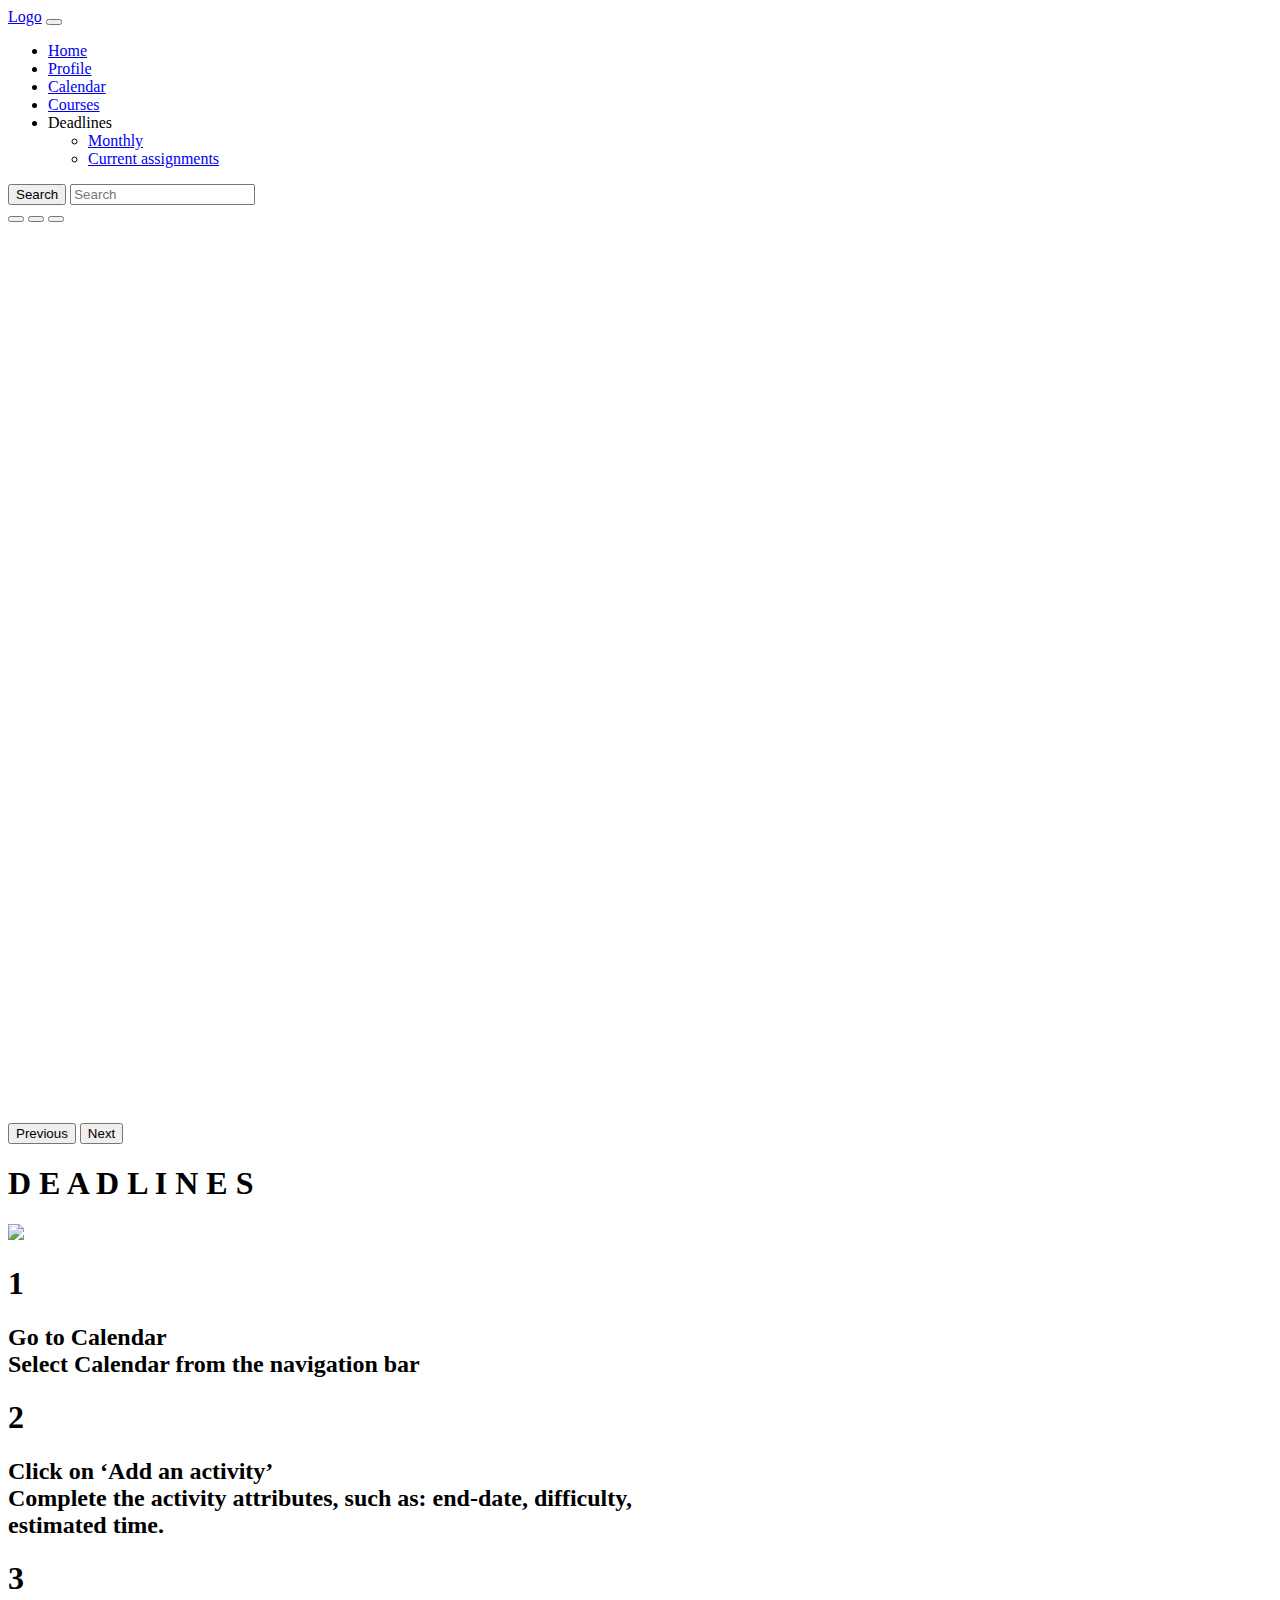
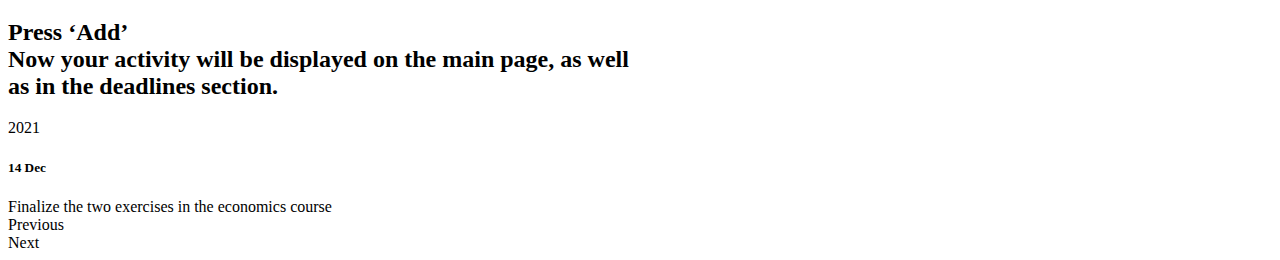
==== src/main/resources/html/home.html @ 47fa59f4 "Home page" ====
<!DOCTYPE html>
<html lang="en">

<head>
    <meta charset="UTF-8">
    <meta http-equiv="X-UA-Compatible" content="IE=edge">
    <meta name="viewport" content="width=device-width, initial-scale=1.0">
    <script src="https://code.jquery.com/jquery-3.6.0.js"
        integrity="sha256-H+K7U5CnXl1h5ywQfKtSj8PCmoN9aaq30gDh27Xc0jk=" crossorigin="anonymous"></script>
    <link href="https://cdn.jsdelivr.net/npm/bootstrap@5.1.3/dist/css/bootstrap.min.css" rel="stylesheet"
        integrity="sha384-1BmE4kWBq78iYhFldvKuhfTAU6auU8tT94WrHftjDbrCEXSU1oBoqyl2QvZ6jIW3" crossorigin="anonymous">
    <script src="https://cdn.jsdelivr.net/npm/bootstrap@5.1.3/dist/js/bootstrap.bundle.min.js"
        integrity="sha384-ka7Sk0Gln4gmtz2MlQnikT1wXgYsOg+OMhuP+IlRH9sENBO0LRn5q+8nbTov4+1p"
        crossorigin="anonymous"></script>
    <link rel="stylesheet" href="/style/home.css">
    <script src="/scripts/carousel.js"></script>
    <title>Home</title>
</head>

<body>

    <nav class="navbar navbar-expand-lg navbar-light bg-light">
        <div class="container-fluid">
            <a class="navbar-brand" href="home.html">Logo</a>
            <button class="navbar-toggler" type="button" data-bs-toggle="collapse"
                data-bs-target="#navbarSupportedContent" aria-controls="navbarSupportedContent" aria-expanded="false"
                aria-label="Toggle navigation">
                <span class="navbar-toggler-icon"></span>
            </button>
            <div class="collapse navbar-collapse" id="navbarSupportedContent">
                <ul class="navbar-nav me-auto mb-2 mb-lg-0">
                    <li class="nav-item">
                        <a class="nav-link active" aria-current="page" href="#">Home</a>
                    </li>
                    <li class="nav-item">
                        <a class="nav-link" href="/html/profile.html">Profile</a>
                    </li>
                    <li class="nav-item">
                        <a class="nav-link" href="/html/calendar.html">Calendar</a>
                    </li>
                    <li class="nav-item">
                        <a class="nav-link" href="/html/courses.html">Courses</a>
                    </li>
                    <li class="nav-item dropdown">
                        <a class="nav-link dropdown-toggle" id="navbarDropdown" role="button" data-bs-toggle="dropdown"
                            aria-expanded="false">
                            Deadlines
                        </a>
                        <ul class="dropdown-menu" aria-labelledby="navbarDropdown">
                            <li><a class="dropdown-item" href="#">Monthly</a></li>
                            <li><a class="dropdown-item" href="#">Current assignments</a></li>
                        </ul>
                    </li>
                </ul>
                <form class="d-flex">
                    <button class="btn btn-outline-success" type="submit">Search</button>
                    <input class="form-control me-2" type="search" placeholder="Search" aria-label="Search">
                </form>
            </div>
        </div>
    </nav>

    <div class="main-container">
        <div id="carouselExampleFade" class="carousel slide carousel-fade" data-ride="carousel">
            <div class="carousel-indicators">
                <button id="line-btn" type="button" data-bs-target="#carouselExampleIndicators" data-bs-slide-to="0"
                    class="active" aria-current="true" aria-label="Slide 1"></button>
                <button id="line-btn" type="button" data-bs-target="#carouselExampleIndicators" data-bs-slide-to="1"
                    aria-label="Slide 2"></button>
                <button id="line-btn" type="button" data-bs-target="#carouselExampleIndicators" data-bs-slide-to="2"
                    aria-label="Slide 3"></button>
            </div>
            <div class="carousel-inner" role="listbox">
                <div class="carousel-item active" style="height: 300px;">
                    <video class="video-fluid" autoplay loop muted src="/Media/study-laptop_Trim.mp4"
                        type="video/mp4"></video>
                </div>
                <div class="carousel-item" style="height: 300px;">
                    <video class="video-fluid" autoplay loop muted src="/Media/study-write_Trim.mp4"></video>
                </div>
                <div class="carousel-item" style="height: 300px;">
                    <video class="video-fluid" autoplay loop muted src="/media/girl-laptop_Trim.mp4"></video>
                </div>

            </div>
            <button id="arrow-prev" class="carousel-control-prev" type="button" data-bs-target="#carouselExampleFade"
                data-bs-slide="prev">
                <span class="carousel-control-prev-icon" aria-hidden="true"></span>
                <span class="visually-hidden">Previous</span>
            </button>
            <button id="arrow-next" class="carousel-control-next" type="button" data-bs-target="#carouselExampleFade"
                data-bs-slide="next">
                <span class="carousel-control-next-icon" aria-hidden="true"></span>
                <span class="visually-hidden">Next</span>
            </button>
        </div>

        <div class="deadlines row">
            <div class="title-deadlines col-xs-12" >
                <h1 id="deadlines-title">D E A D L I N E S</h1>
                <div id="title-underline"></div>
            </div>
            
            <div class="tutorial-deadlines col-xs-12 col-sm-12 col-md-8">
                <img src="/media/project_img_endava.jpg" class="img-deadlines" style="width: 400px;">
                <div class="step" id="step1">
                    <h1>1</h1>
                    <h2>Go to Calendar <br>
                        <span>Select Calendar from the navigation bar</span></h2>
                </div>
                <div class="step" id="step2">
                    <h1>2</h1> 
                    <h2>Click on ‘Add an activity’ <br>
                        <span>Complete the activity attributes, such
                        as: end-date, difficulty, <br> estimated time.</span></h2>
                </div>
                <div class="step" id="step3">
                    <h1>3</h1>
                    <h2>Press ‘Add’ <br>
                        <span>Now your activity will be displayed on the 
                        main page, as well <br> as in the deadlines
                        section.</span></h2>
                </div>
            </div>

            <div class="calendar-side col-xs-12 col-sm-12 col-md-4">
                <div class="card text-dark bg-light mb-3">
                    <div class="card-header year">2021</div>
                    <div class="card-body">
                      <h5 class="card-title deadline-date">14 Dec</h5>
                      <div class="deadline-message">Finalize the two exercises in the economics course</div>
                    </div>
                  </div>
                  <div class="calendar-buttons">
                    <div class="btn-calendar">Previous</div>
                    <div class="btn-calendar">Next</div>
                  </div>
                
            </div>
            
        </div>
        <div id="separator-one"></div>


    </div>

</body>

</html>
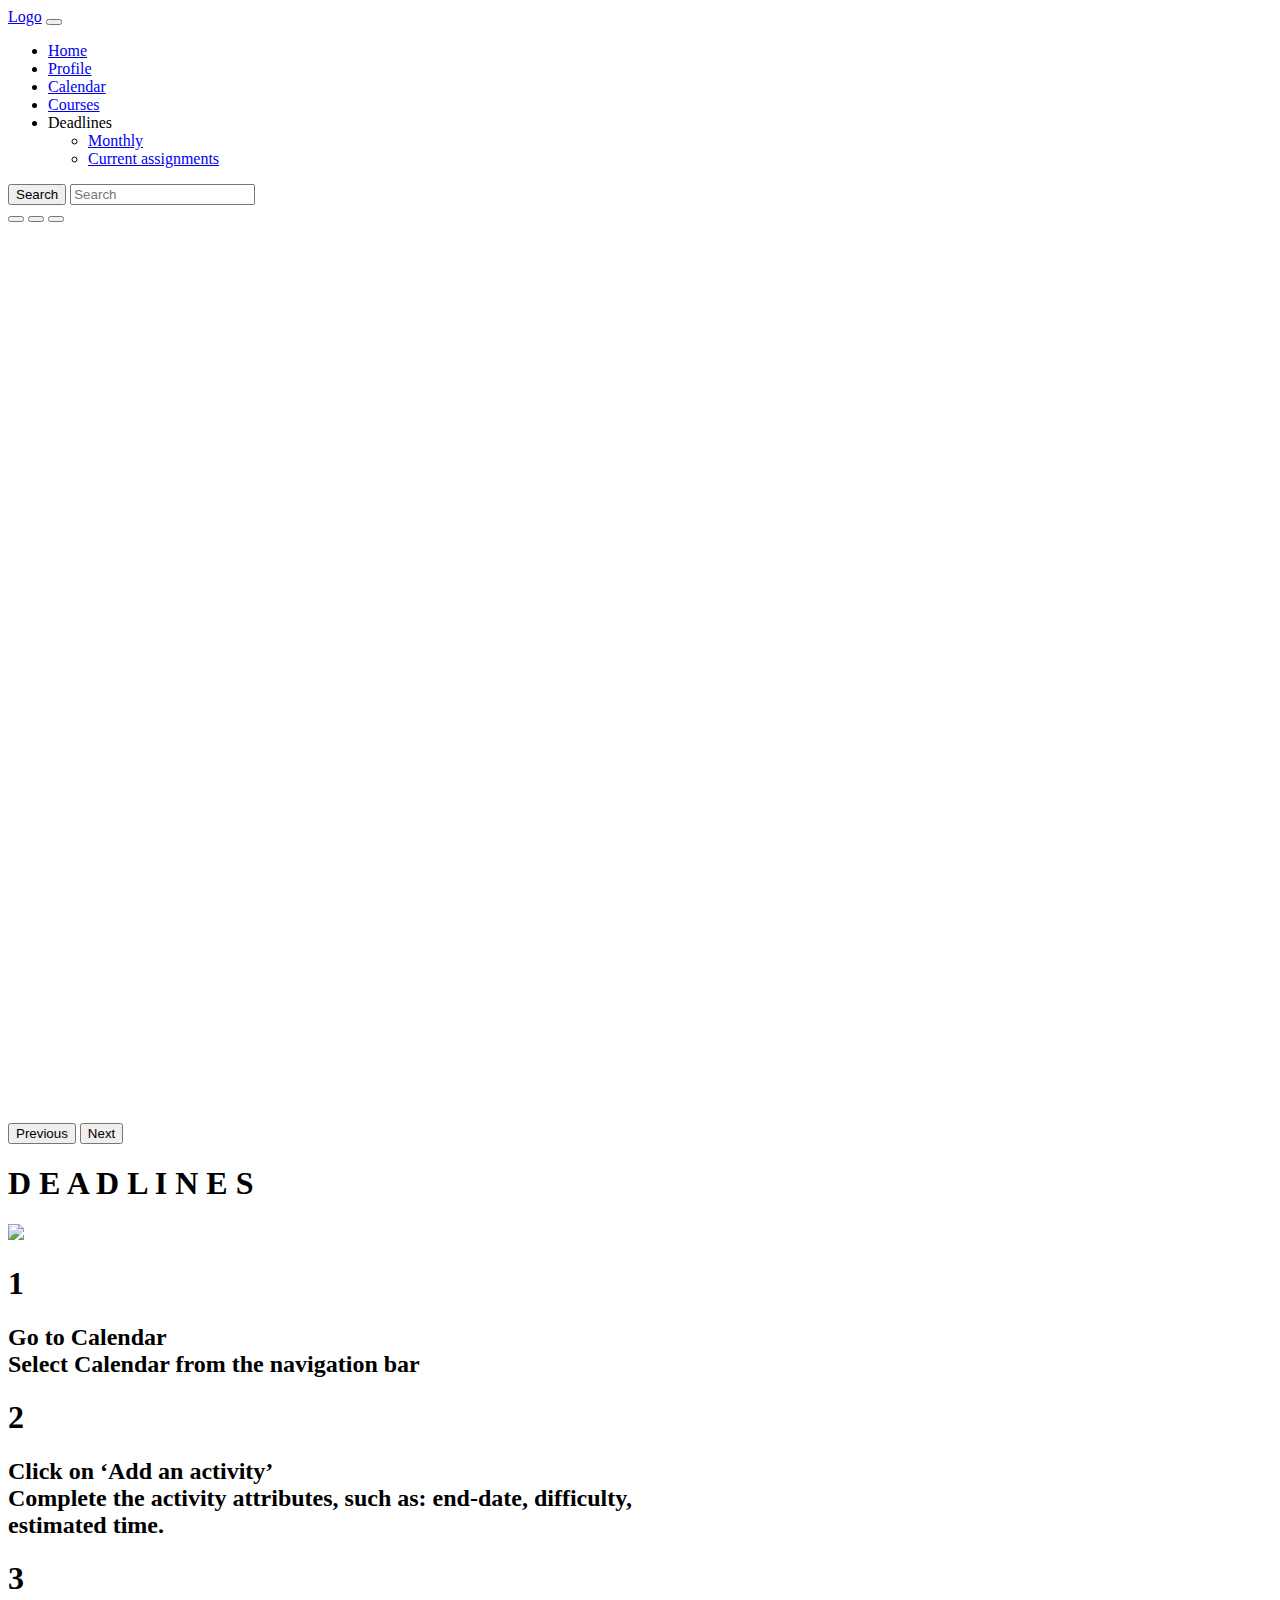
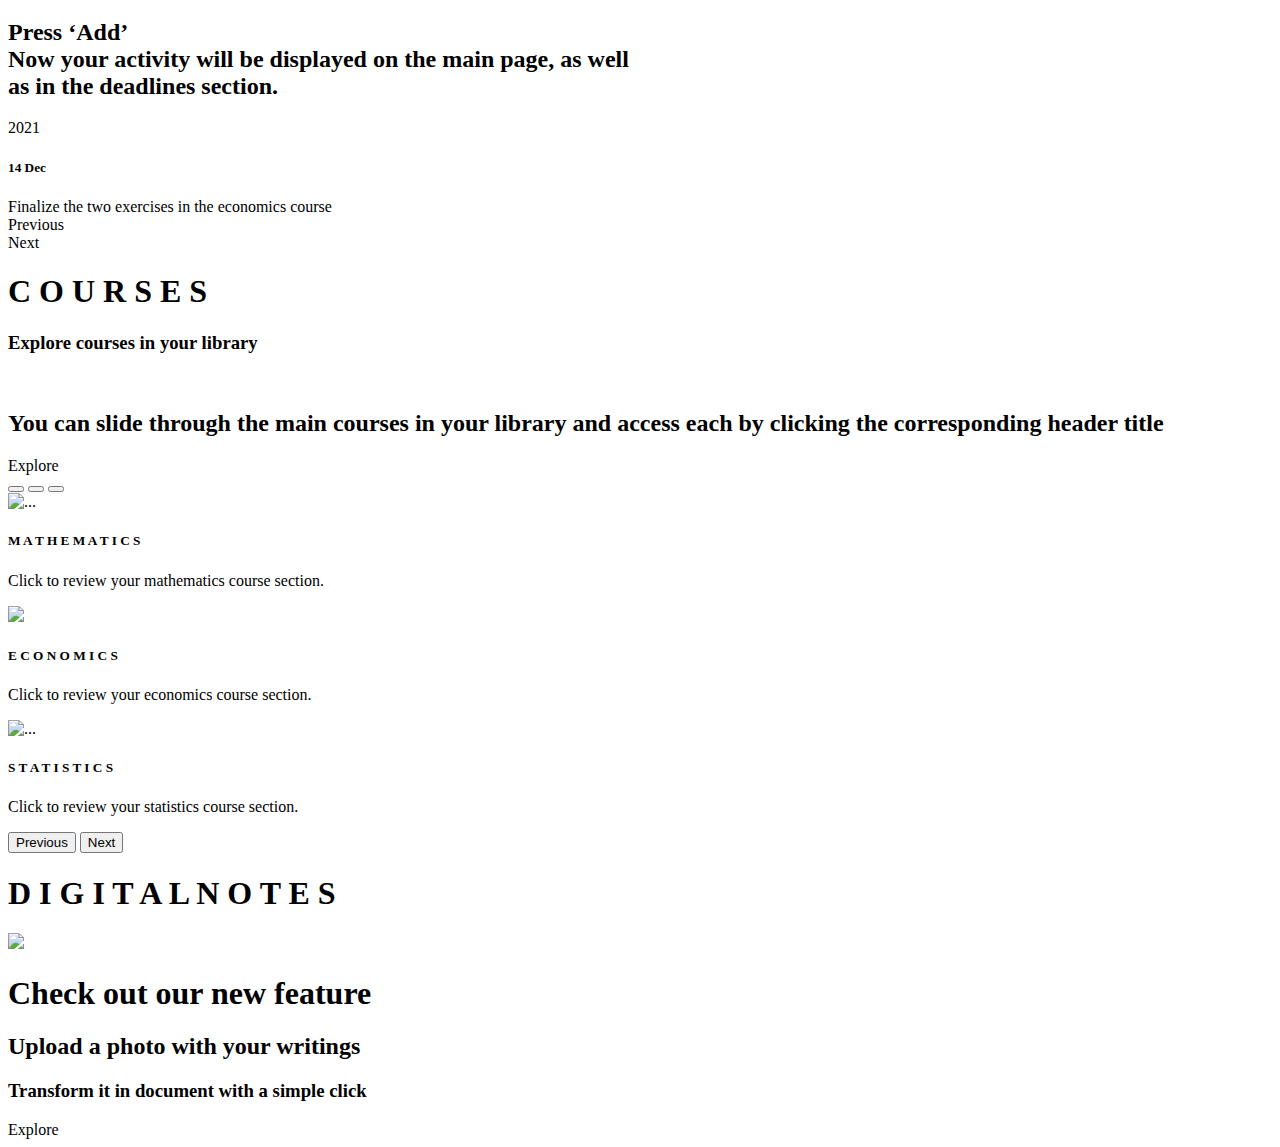
==== commit a5d409fe: "Home page done 80%" ====
--- a/src/main/resources/html/home.html
+++ b/src/main/resources/html/home.html
@@ -61,34 +61,34 @@
     </nav>
 
     <div class="main-container">
-        <div id="carouselExampleFade" class="carousel slide carousel-fade" data-ride="carousel">
+        <div id="carouselExampleFadee" class="carousel slide carousel-fade" data-ride="carousel">
             <div class="carousel-indicators">
-                <button id="line-btn" type="button" data-bs-target="#carouselExampleIndicators" data-bs-slide-to="0"
-                    class="active" aria-current="true" aria-label="Slide 1"></button>
-                <button id="line-btn" type="button" data-bs-target="#carouselExampleIndicators" data-bs-slide-to="1"
+                <button type="button" data-bs-target="#carouselExampleFadee" data-bs-slide-to="0"
+                    class="active line-btn" aria-current="true" aria-label="Slide 1"></button>
+                <button class="line-btn" type="button" data-bs-target="#carouselExampleFadee" data-bs-slide-to="1"
                     aria-label="Slide 2"></button>
-                <button id="line-btn" type="button" data-bs-target="#carouselExampleIndicators" data-bs-slide-to="2"
+                <button class="line-btn" type="button" data-bs-target="#carouselExampleFadee" data-bs-slide-to="2"
                     aria-label="Slide 3"></button>
             </div>
             <div class="carousel-inner" role="listbox">
                 <div class="carousel-item active" style="height: 300px;">
-                    <video class="video-fluid" autoplay loop muted src="/Media/study-laptop_Trim.mp4"
+                    <video class="video-fluid" autoplay loop muted src="/media/study-laptop_Trim.mp4"
                         type="video/mp4"></video>
                 </div>
                 <div class="carousel-item" style="height: 300px;">
-                    <video class="video-fluid" autoplay loop muted src="/Media/study-write_Trim.mp4"></video>
+                    <video class="video-fluid" autoplay loop muted src="/media/study-write_Trim.mp4"></video>
                 </div>
                 <div class="carousel-item" style="height: 300px;">
                     <video class="video-fluid" autoplay loop muted src="/media/girl-laptop_Trim.mp4"></video>
                 </div>
 
             </div>
-            <button id="arrow-prev" class="carousel-control-prev" type="button" data-bs-target="#carouselExampleFade"
+            <button id="arrow-prev" class="carousel-control-prev" type="button" data-bs-target="#carouselExampleFadee"
                 data-bs-slide="prev">
                 <span class="carousel-control-prev-icon" aria-hidden="true"></span>
                 <span class="visually-hidden">Previous</span>
             </button>
-            <button id="arrow-next" class="carousel-control-next" type="button" data-bs-target="#carouselExampleFade"
+            <button id="arrow-next" class="carousel-control-next" type="button" data-bs-target="#carouselExampleFadee"
                 data-bs-slide="next">
                 <span class="carousel-control-next-icon" aria-hidden="true"></span>
                 <span class="visually-hidden">Next</span>
@@ -98,7 +98,7 @@
         <div class="deadlines row">
             <div class="title-deadlines col-xs-12" >
                 <h1 id="deadlines-title">D E A D L I N E S</h1>
-                <div id="title-underline"></div>
+                <div class="title-underline"></div>
             </div>
             
             <div class="tutorial-deadlines col-xs-12 col-sm-12 col-md-8">
@@ -142,8 +142,104 @@
         <div id="separator-one"></div>
 
 
+        <div class="courses row">
+            
+            <div class="title-courses col-xs-12">
+                <h1 class="courses-title">C O U R S E S</h1>
+                <div class="title-underline"></div>
+            </div>
+
+            <div class="course-description col-xs-12 col-md-4">
+                <h3 class="course-tutorial">Explore courses in your library
+                </h3> <br>
+                <h2 class="tutorial-courses"> You can slide through the main courses in your 
+                    library and access each by clicking the corresponding header
+                    title
+                </h2>
+                <div class="btn-explore-courses">Explore</div>
+            </div>
+
+            <div class="course-overview  col-xs-12 col-md-8">
+
+                  <div id="carouselExampleFade" class="carousel slide carousel-fade" data-bs-ride="carousel">
+                    <div class="carousel-indicators">
+                      <button type="button" data-bs-target="#carouselExampleFade" data-bs-slide-to="0" class="active" aria-current="true" aria-label="Slide 1"></button>
+                      <button type="button" data-bs-target="#carouselExampleFade" data-bs-slide-to="1" aria-label="Slide 2"></button>
+                      <button type="button" data-bs-target="#carouselExampleFade" data-bs-slide-to="2" aria-label="Slide 3"></button>
+                    </div>
+                    <div class="carousel-inner">
+                      <div class="carousel-item active">
+                        <img src="/media/writing_hand.jpg" class="d-block w-100" alt="...">
+                        <div class="carousel-caption">
+                          <h5>M A T H E M A T I C S</h5>
+                          <p>Click to review your mathematics course section.</p>
+                        </div>
+                      </div>
+                      <div class="carousel-item economics">
+                        <img src="/media/economy_writes.jpg" class="d-block w-100">
+                        <div class="carousel-caption">
+                          <h5>E C O N O M I C S</h5>
+                          <p>Click to review your economics course section.</p>
+                        </div>
+                      </div>
+                      <div class="carousel-item statistics">
+                        <img src="/media/calculations_stat.jpg" class="d-block w-100" alt="...">
+                        <div class="carousel-caption">
+                          <h5>S T A T I S T I C S</h5>
+                          <p>Click to review your statistics course section.</p>
+                        </div>
+                      </div>
+                    </div>
+                    <button class="carousel-control-prev" type="button" data-bs-target="#carouselExampleFade" data-slide="prev" onclick="$('#carouselExampleFade').carousel('prev')">
+                      <span class="carousel-control-prev-icon" aria-hidden="true"></span>
+                      <span class="visually-hidden">Previous</span>
+                    </button>
+                    <button class="carousel-control-next" type="button" data-bs-target="#carouselExampleFade" data-slide="next" onclick="$('#carouselExampleFade').carousel('next')"> 
+                      <span class="carousel-control-next-icon" aria-hidden="true"></span>
+                      <span class="visually-hidden">Next</span>
+                    </button>
+                  </div>
+            </div>
+
+        </div>
+
+        <div class="digital-notes row">
+            <div class="title-diginotes col-xs-12">
+                <h1 class="courses-title">D I G I T A L N O T E S</h1>
+                <div class="title-underline"></div>
+            </div>
+
+            <div class="img-wrapper  col-xs-12">
+                <img src="/media/digital_notes_endava.jpg" class="img-digital-notes">
+            </div>
+
+            <div class="new-feature-desc col-xs-12">
+                <h1>Check out our new feature</h1>
+                <h2>Upload a photo with your writings</h2>
+                <h3>Transform it in document with a simple click</h3>
+                <div class="btn-explore-feature col-xs-12">Explore</div>
+            </div>
+
+            
+        </div>
+
+        <div id="separator-two"></div>
+
+        <div class="bottom-section row">
+            <div class="left-bottom col-xs-12 col-md-7">
+
+            </div>
+            <div class="right-bottom col-xs-12 col-md-5">
+
+            </div>
+        </div>
+
+        
+        
+
+
     </div>
 
 </body>
 
-</html>+</html>
